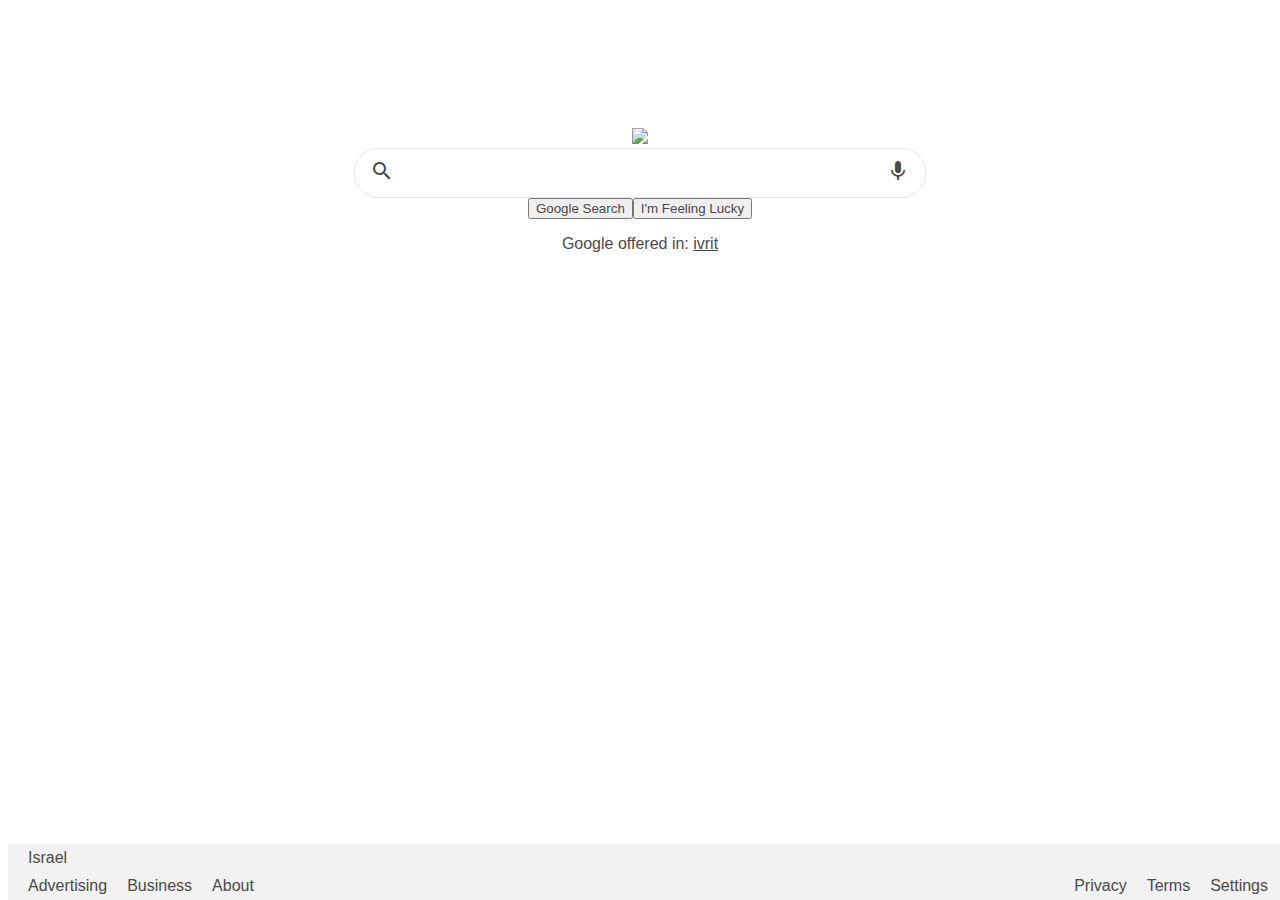
==== index.html @ 258619f6 "rename" ====
<!DOCTYPE html>
<html lang="en-GB">
    <header>
        <link rel="stylesheet" type="text/css" href="styles.css">
        <link href="https://fonts.googleapis.com/icon?family=Material+Icons" rel="stylesheet">
    </header>
    <body>
        <div id="header">
        </div>
        <center>
            <div>
                <a href="google.html">
                    <img class="logopic" src="https://www.google.com/images/branding/googlelogo/1x/googlelogo_color_272x92dp.png">
                </a>
            </div>
            <div class="searchbar">
                <a class="searchF">
                    <i class="material-icons" id="searchicon">search</i>
                    <input id="searchtext" onkeyup="search()" type="text" name="search" placeholder=" ">
                    <i class="material-icons" id="micicon">mic</i>
                </a>            
            </div>
            <div class="buttonbar">
                <button type="Search">Google Search</button>
                <button type="Feelin">I'm Feeling Lucky</button>
            </div>
            <div>
                <p>Google offered in: <a href="#">ivrit</a> </p>
            </div>
        </center>
        
        <div class="footer">
            <div class="footer1">
                <div class="linkl-grp">
                    <div class="linkl">Israel</div>

                </div>
            </div>
            
            <div class="footer2">
                <div class="linkl-grp">
                    <div class="linkl">Advertising</div>
                    <div class="linkl">Business</div>
                    <div class="linkl">About</div>
                </div>                    
                <div class="linkr-grp">
                    <div class="linkr">Privacy</div>
                    <div class="linkr">Terms</div>
                    <div class="linkr">Settings</div>
                </div>
            </div>
        </div>            
    </body>
</html>
---- styles.css ----
* {
    font-family: Arial, sans-serif;
    color:#4b4949;
}

.searchbar{
    display: inline-block;
    justify-content: center;
}
#searchtext{
    border-radius: 24px;
    width: 500px;
    height: px;
    padding-left: 10px;
    padding-right: 10px;
    border: transparent;
    background-color: transparent;
    border-style: none;
    outline: none;
}

.logopic {
    margin-top: 120px;
}
.buttonbar{
    display: flex;
    flex-direction: row;
    justify-content: center;
}
.searchF{
    display: flex;
    flex-direction: row;
    justify-content: center;
    padding-left: 15px;
    padding-top: 10px;
    padding-bottom: 10px;
    padding-right: 15px;
    border-radius: 24px;
    width: 90%;
    /* @media (min-width: 600px) {width: 500px};
    @media (max-width: 599px) {width: 100px};*/
    height: 28px;
    border: 1px solid rgba(0, 0, 0, 0.100);
    background-color:transparent;
}

.footer {
    background-color: #f2f2f2;
    display: flex;
    flex-direction: column;
    position: fixed;
    bottom: 0;
    width: 100%;
}

.footer1 {
    display: flex;
    flex-direction: row;
    justify-content: space-between;
    padding-top: 5px;
    padding-bottom: 5px;
}

.footer2 {
    display: flex;
    flex-direction: row;
    justify-content: space-between;
    padding-top: 5px;
    padding-bottom: 5px;
}
.linkl-grp {
    display: flex;
    flex-direction: row;
    padding-left: 10px;
}

.linkr-grp {
    display: flex;
    flex-direction: row;
    padding-right: 10px;
}

.linkl {
    justify-content: center;
    padding-left: 10px;
    padding-right: 10px;
}
.linkr {
    justify-content: center;
    padding-left: 10px;
    padding-right: 10px;
}
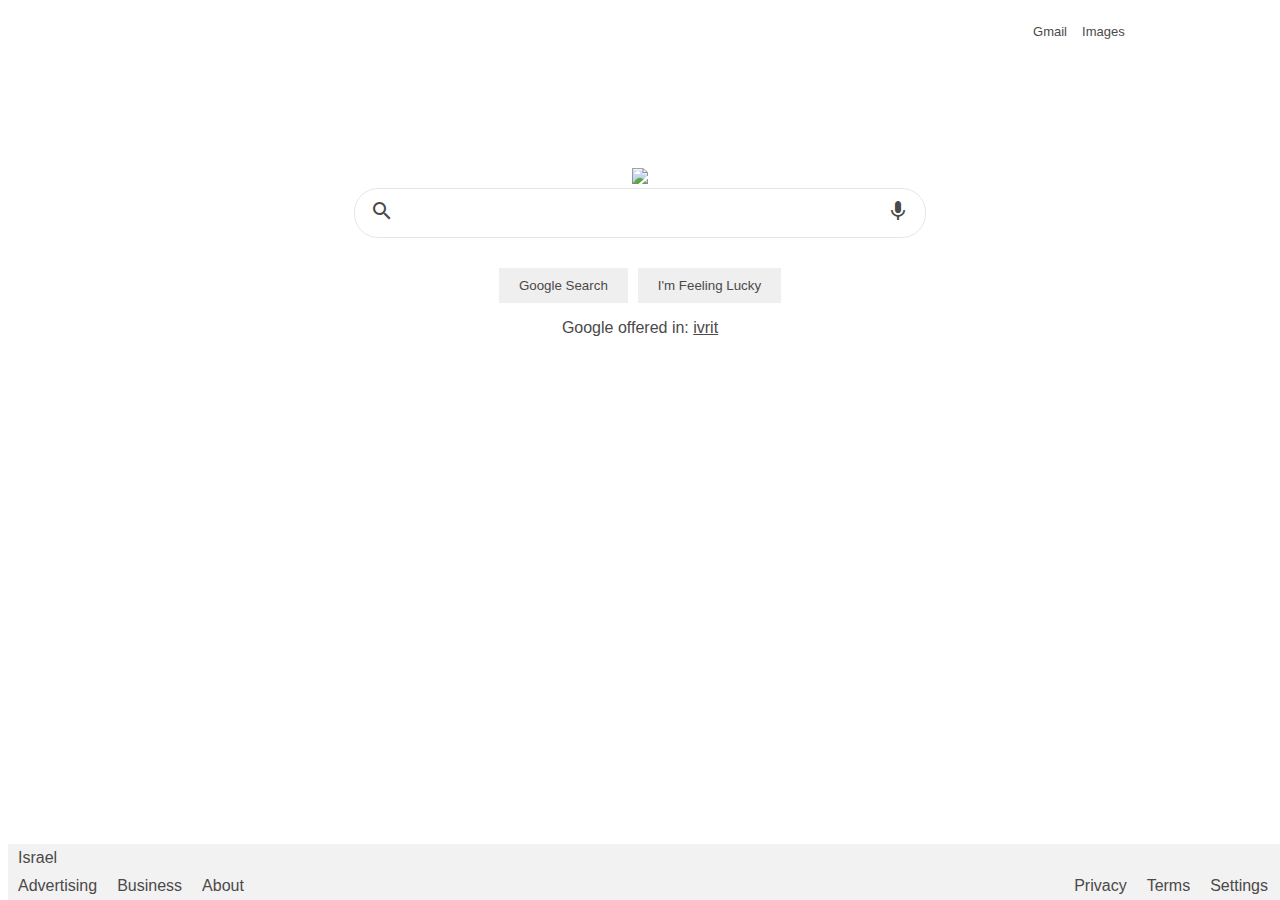
==== commit 81ed7bbe: "updates" ====
--- a/index.html
+++ b/index.html
@@ -5,11 +5,17 @@
         <link href="https://fonts.googleapis.com/icon?family=Material+Icons" rel="stylesheet">
     </header>
     <body>
-        <div id="header">
+        <div class="hdr">
+            <div class="hdrlinks">
+                <a class="hdrreftxt" href="#" title="Google apps" role="button" >Gmail</a>
+                <a class="hdrreftxt" href="#" title="Google apps" role="button" >Images</a>
+                <a class="google-apps" href="#" title="Google apps" role="button" ></a>
+                <a class="google-signin" href="#" title="Sign In" role="button" >Sign In</a>
+            </div>
         </div>
         <center>
             <div>
-                <a href="google.html">
+                <a href="index.html">
                     <img class="logopic" src="https://www.google.com/images/branding/googlelogo/1x/googlelogo_color_272x92dp.png">
                 </a>
             </div>
@@ -21,10 +27,10 @@
                 </a>            
             </div>
             <div class="buttonbar">
-                <button type="Search">Google Search</button>
-                <button type="Feelin">I'm Feeling Lucky</button>
+                <button class="buttonsrch" type="Search">Google Search</button>
+                <button class="buttonsrch" type="Feelin">I'm Feeling Lucky</button>
             </div>
-            <div>
+        <div>
                 <p>Google offered in: <a href="#">ivrit</a> </p>
             </div>
         </center>
--- a/styles.css
+++ b/styles.css
@@ -3,9 +3,65 @@
     color:#4b4949;
 }
 
+.hdrlinks {
+    /*background: #4387fd;*/
+    display:flex;
+    justify-content: right;   
+    padding-top: 10px;
+    padding-right: 20px;
+}
+
+.hdrreftxt {
+    padding-top: 6px;
+    font-size: 13px;
+    padding-right: 15px;
+    text-decoration: none;
+}
+.hdrreftxt:hover {
+    text-decoration: underline;
+}
+.google-apps {
+    background-image: url('//ssl.gstatic.com/gb/images/i1_1967ca6a.png');
+    background-size: 528px 68px;
+    background-position: -132px -38px;
+    opacity: .55;
+
+/*    display: inline-block;*/
+    outline: none;
+    vertical-align: middle;
+    -moz-border-radius: 2px;
+    border-radius: 2px;
+    -moz-box-sizing: border-box;
+    box-sizing: border-box;
+    height: 30px;
+    width: 30px;
+}
+
+.google-signin {
+    /*display: inline-block;*/
+    background: -moz-linear-gradient(top,#4387fd,#4683ea);
+    font-size: 13px;
+    font-family: arial, sans-serif;
+    color: white;
+    text-decoration: none;
+    font-weight: 700;
+    margin-left: 15px;
+    padding-left: 12px;
+    padding-right: 12px;
+    padding-top: 7px;
+    padding-bottom: 0px;
+}
+a.google-apps:hover {
+    opacity: 0.9;
+}
+
 .searchbar{
     display: inline-block;
     justify-content: center;
+}
+
+.searchF:hover {
+    box-shadow: 0 0 11px rgba(33,33,33,.2);
 }
 #searchtext{
     border-radius: 24px;
@@ -27,6 +83,22 @@
     flex-direction: row;
     justify-content: center;
 }
+
+.buttonsrch {
+    border-radius: 0px;
+    margin-top: 30px;
+    border: none;
+    padding: 10px;
+    padding-inline: 20px;
+    margin-inline: 5px;
+}
+
+.buttonsrch:hover {
+    box-shadow: 0 0 2px rgba(33,33,33,.2);
+    background-color: #d8d8d8;
+    color: black;
+}
+
 .searchF{
     display: flex;
     flex-direction: row;
@@ -37,8 +109,6 @@
     padding-right: 15px;
     border-radius: 24px;
     width: 90%;
-    /* @media (min-width: 600px) {width: 500px};
-    @media (max-width: 599px) {width: 100px};*/
     height: 28px;
     border: 1px solid rgba(0, 0, 0, 0.100);
     background-color:transparent;
@@ -71,7 +141,7 @@
 .linkl-grp {
     display: flex;
     flex-direction: row;
-    padding-left: 10px;
+    /*padding-left: 10px;*/
 }
 
 .linkr-grp {
@@ -82,7 +152,7 @@
 
 .linkl {
     justify-content: center;
-    padding-left: 10px;
+    margin-left: 10px;
     padding-right: 10px;
 }
 .linkr {
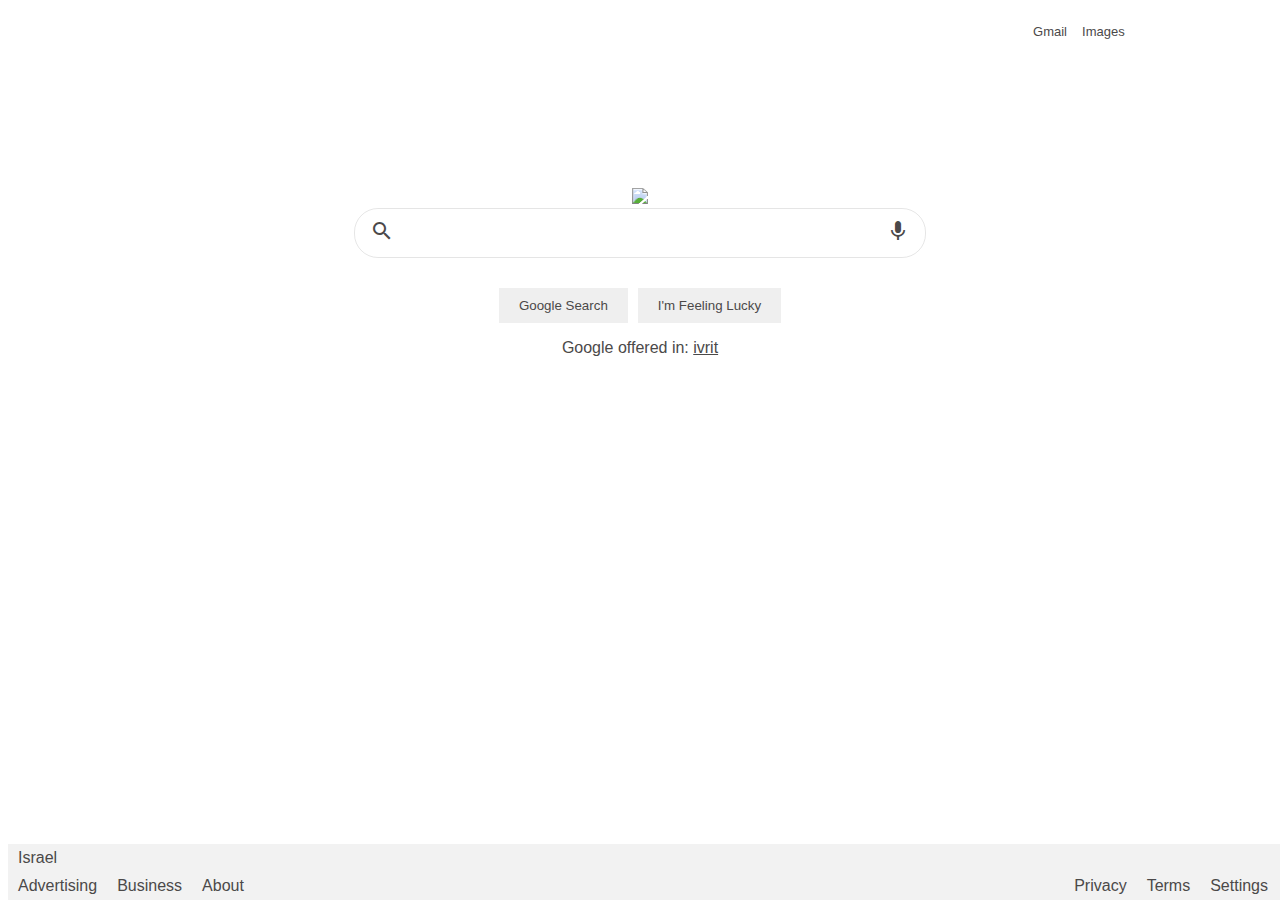
==== commit 82e757c5: "foo" ====
--- a/index.html
+++ b/index.html
@@ -5,6 +5,11 @@
         <link href="https://fonts.googleapis.com/icon?family=Material+Icons" rel="stylesheet">
     </header>
     <body>
+        <script>
+            // Your JavaScript goes here!
+            //alert("Hello, World!")
+            console.log("2+2 is", 2+2);
+          </script>
         <div class="hdr">
             <div class="hdrlinks">
                 <a class="hdrreftxt" href="#" title="Google apps" role="button" >Gmail</a>
--- a/styles.css
+++ b/styles.css
@@ -26,7 +26,7 @@
     background-position: -132px -38px;
     opacity: .55;
 
-/*    display: inline-block;*/
+    display: inline-block;
     outline: none;
     vertical-align: middle;
     -moz-border-radius: 2px;
@@ -76,7 +76,7 @@
 }
 
 .logopic {
-    margin-top: 120px;
+    margin-top: 140px;
 }
 .buttonbar{
     display: flex;
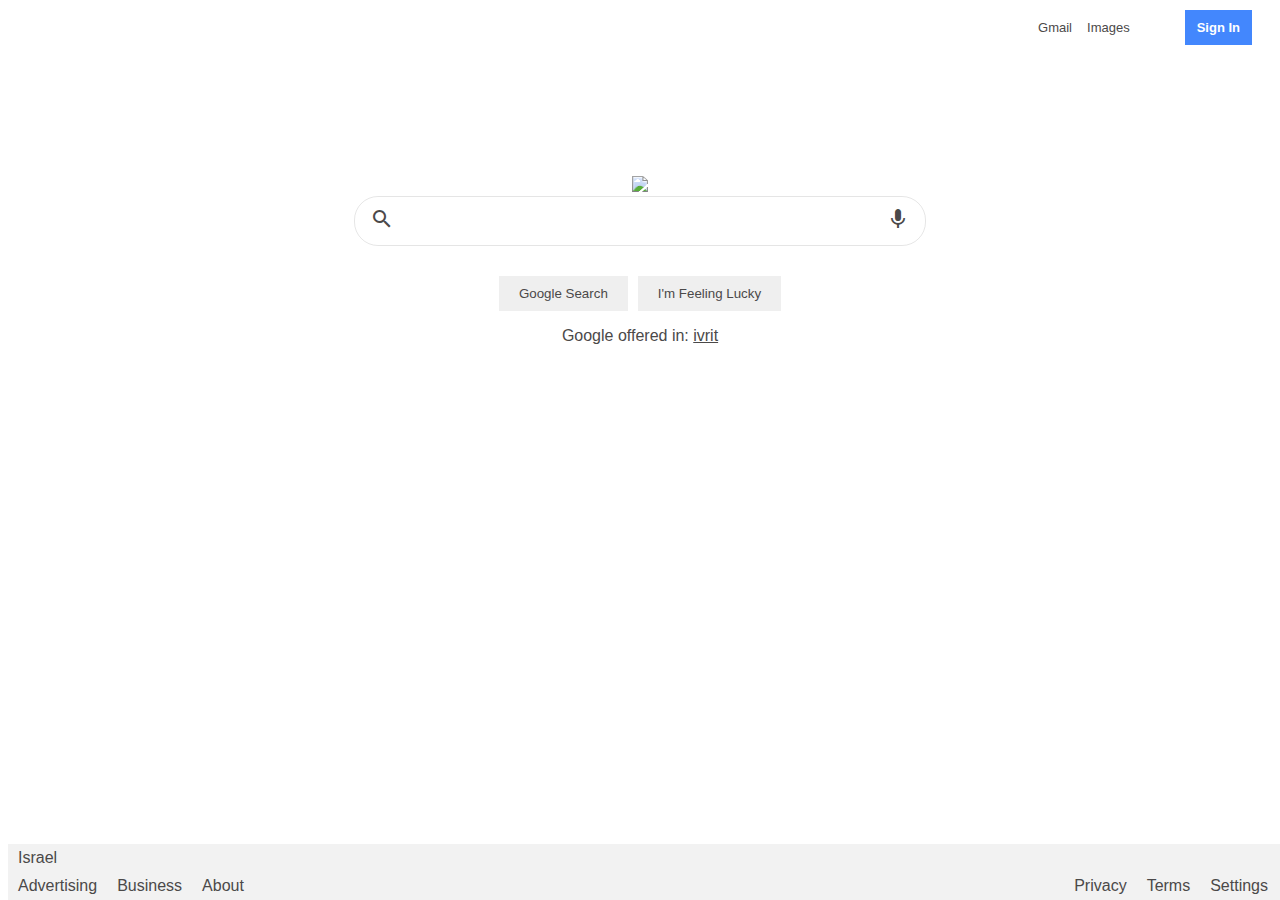
==== commit 450d2f9e: "bar" ====
--- a/index.html
+++ b/index.html
@@ -5,18 +5,11 @@
         <link href="https://fonts.googleapis.com/icon?family=Material+Icons" rel="stylesheet">
     </header>
     <body>
-        <script>
-            // Your JavaScript goes here!
-            //alert("Hello, World!")
-            console.log("2+2 is", 2+2);
-          </script>
-        <div class="hdr">
-            <div class="hdrlinks">
-                <a class="hdrreftxt" href="#" title="Google apps" role="button" >Gmail</a>
-                <a class="hdrreftxt" href="#" title="Google apps" role="button" >Images</a>
-                <a class="google-apps" href="#" title="Google apps" role="button" ></a>
-                <a class="google-signin" href="#" title="Sign In" role="button" >Sign In</a>
-            </div>
+        <div class="hdrlinks">
+            <div class="hdrreftxt"><a href="#" title="Google apps" role="button" >Gmail</a></div>
+            <div class="hdrreftxt"><a href="#" title="Google apps" role="button" >Images</a></div>
+            <div class="google-apps"><a href="#" title="Google apps" role="button" ></a></div>
+            <div class="google-signin"><a href="#" title="Sign In" role="button" >Sign In</a></div>
         </div>
         <center>
             <div>
@@ -35,7 +28,7 @@
                 <button class="buttonsrch" type="Search">Google Search</button>
                 <button class="buttonsrch" type="Feelin">I'm Feeling Lucky</button>
             </div>
-        <div>
+            <div>
                 <p>Google offered in: <a href="#">ivrit</a> </p>
             </div>
         </center>
--- a/styles.css
+++ b/styles.css
@@ -4,42 +4,43 @@
 }
 
 .hdrlinks {
-    /*background: #4387fd;*/
     display:flex;
-    justify-content: right;   
+    flex-direction: row;
+    justify-content: right;
     padding-top: 10px;
     padding-right: 20px;
 }
 
-.hdrreftxt {
+.hdrreftxt a {
     padding-top: 6px;
     font-size: 13px;
     padding-right: 15px;
     text-decoration: none;
 }
-.hdrreftxt:hover {
+
+.hdrreftxt:hover a {
     text-decoration: underline;
 }
-.google-apps {
+.google-apps a {
+    padding-top: 6px;
+    font-size: 13px;
+    padding-right: 25px;
+    padding-bottom: 6px;
+    text-decoration: none;
+
     background-image: url('//ssl.gstatic.com/gb/images/i1_1967ca6a.png');
     background-size: 528px 68px;
     background-position: -132px -38px;
     opacity: .55;
 
-    display: inline-block;
-    outline: none;
-    vertical-align: middle;
-    -moz-border-radius: 2px;
     border-radius: 2px;
-    -moz-box-sizing: border-box;
     box-sizing: border-box;
     height: 30px;
     width: 30px;
 }
 
-.google-signin {
-    /*display: inline-block;*/
-    background: -moz-linear-gradient(top,#4387fd,#4683ea);
+.google-signin a {
+    background-color: #4387fd;
     font-size: 13px;
     font-family: arial, sans-serif;
     color: white;
@@ -48,10 +49,11 @@
     margin-left: 15px;
     padding-left: 12px;
     padding-right: 12px;
-    padding-top: 7px;
-    padding-bottom: 0px;
+    padding-top: 10px;
+    padding-bottom: 10px;
 }
-a.google-apps:hover {
+
+.google-apps:hover a {
     opacity: 0.9;
 }
 
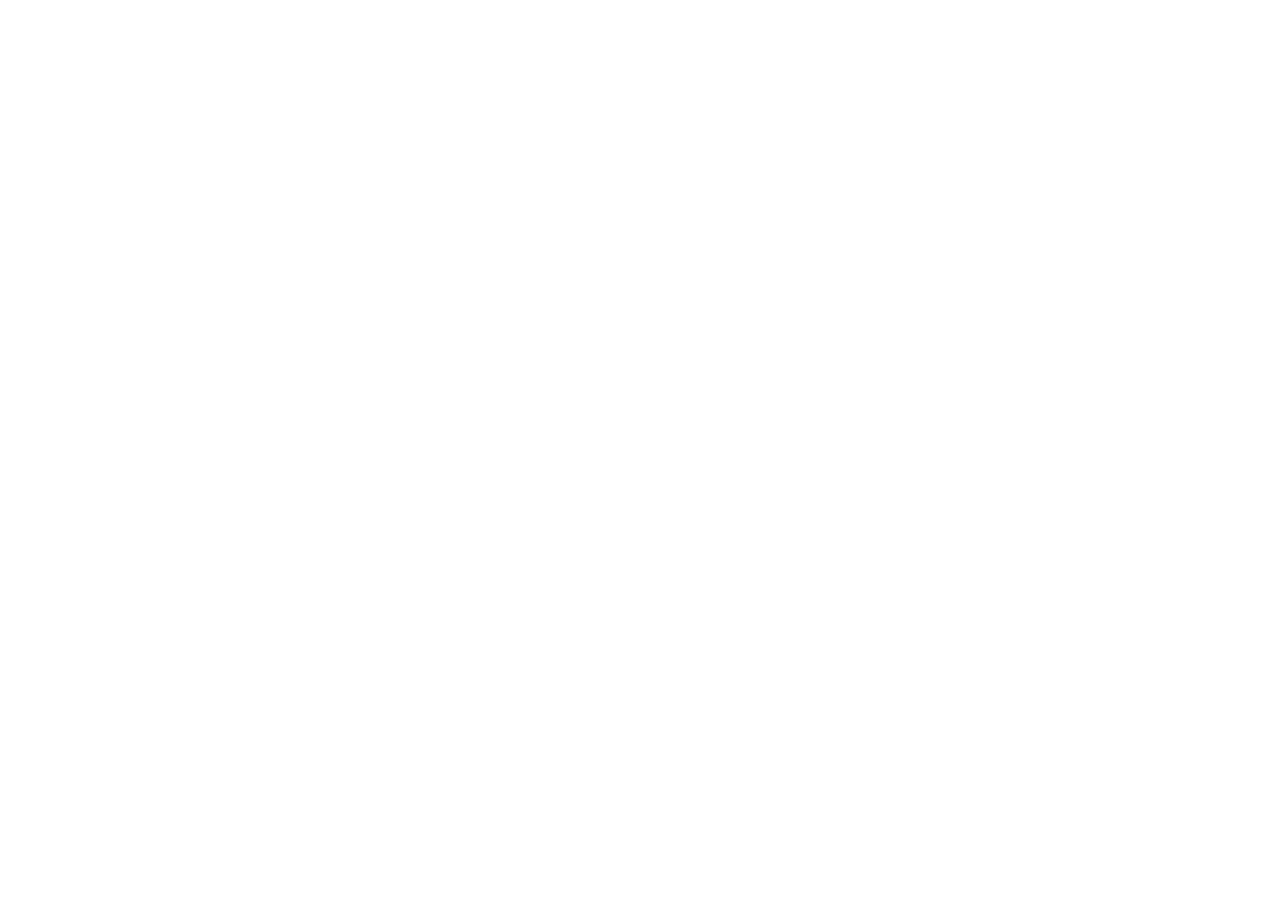
==== commit 26f008c5: "foo" ====
--- a/index.html
+++ b/index.html
@@ -1,9 +1,15 @@
 <!DOCTYPE html>
 <html lang="en-GB">
-    <header>
+    <head>
         <link rel="stylesheet" type="text/css" href="styles.css">
         <link href="https://fonts.googleapis.com/icon?family=Material+Icons" rel="stylesheet">
-    </header>
+        <style>
+            html {
+                visibility: hidden; opacity: 0;
+            }
+        </style>
+
+    </head>
     <body>
         <div class="hdrlinks">
             <div class="hdrreftxt"><a href="#" title="Google apps" role="button" >Gmail</a></div>
--- a/styles.css
+++ b/styles.css
@@ -162,3 +162,6 @@
     padding-left: 10px;
     padding-right: 10px;
 }
+html {
+    visibility: visible; opacity: 1;
+}
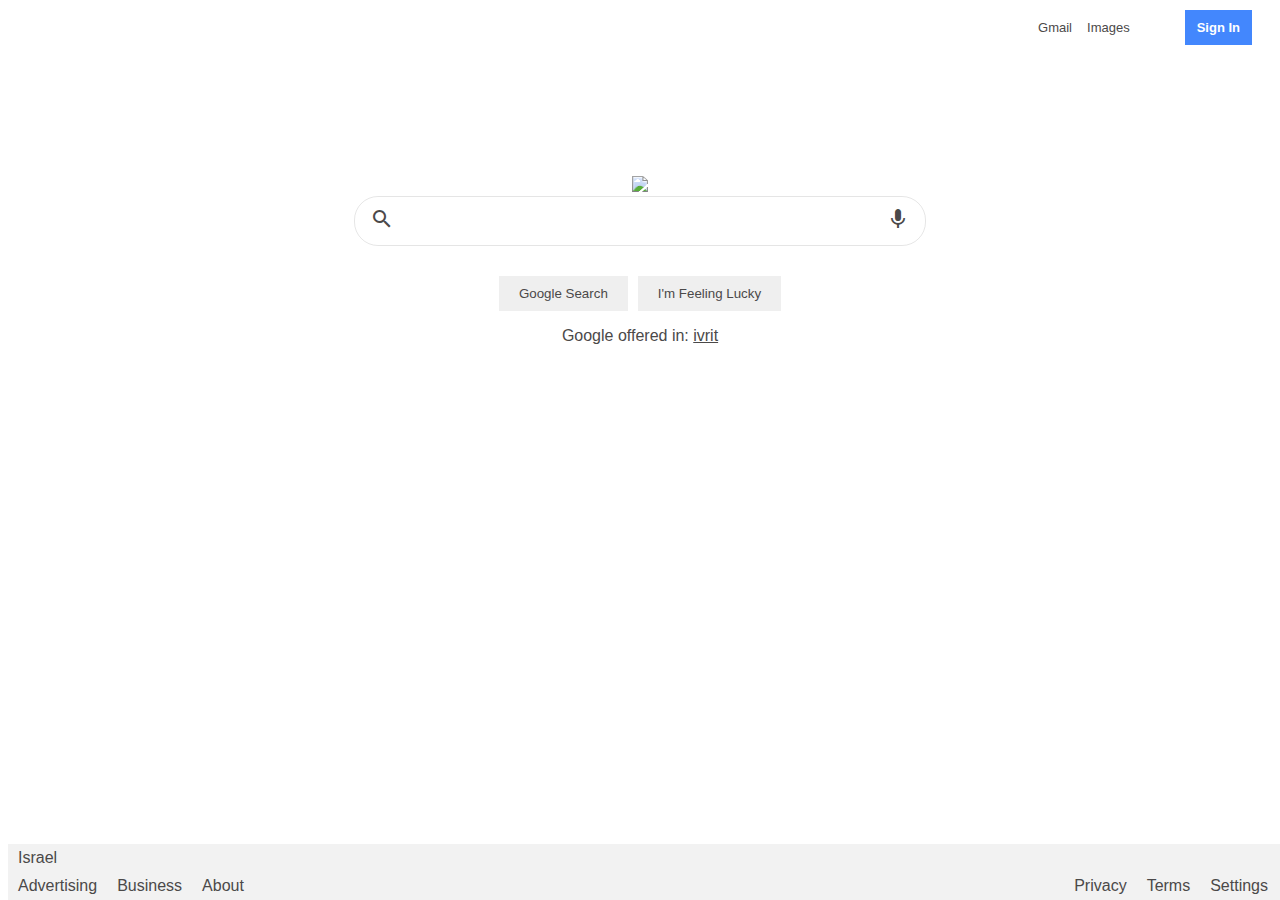
==== commit eef5048e: "fix" ====
--- a/index.html
+++ b/index.html
@@ -1,14 +1,14 @@
 <!DOCTYPE html>
 <html lang="en-GB">
     <head>
-        <link rel="stylesheet" type="text/css" href="styles.css">
-        <link href="https://fonts.googleapis.com/icon?family=Material+Icons" rel="stylesheet">
         <style>
             html {
                 visibility: hidden; opacity: 0;
             }
         </style>
 
+        <link rel="stylesheet" type="text/css" href="styles.css">
+        <link href="https://fonts.googleapis.com/icon?family=Material+Icons" rel="stylesheet">
     </head>
     <body>
         <div class="hdrlinks">
